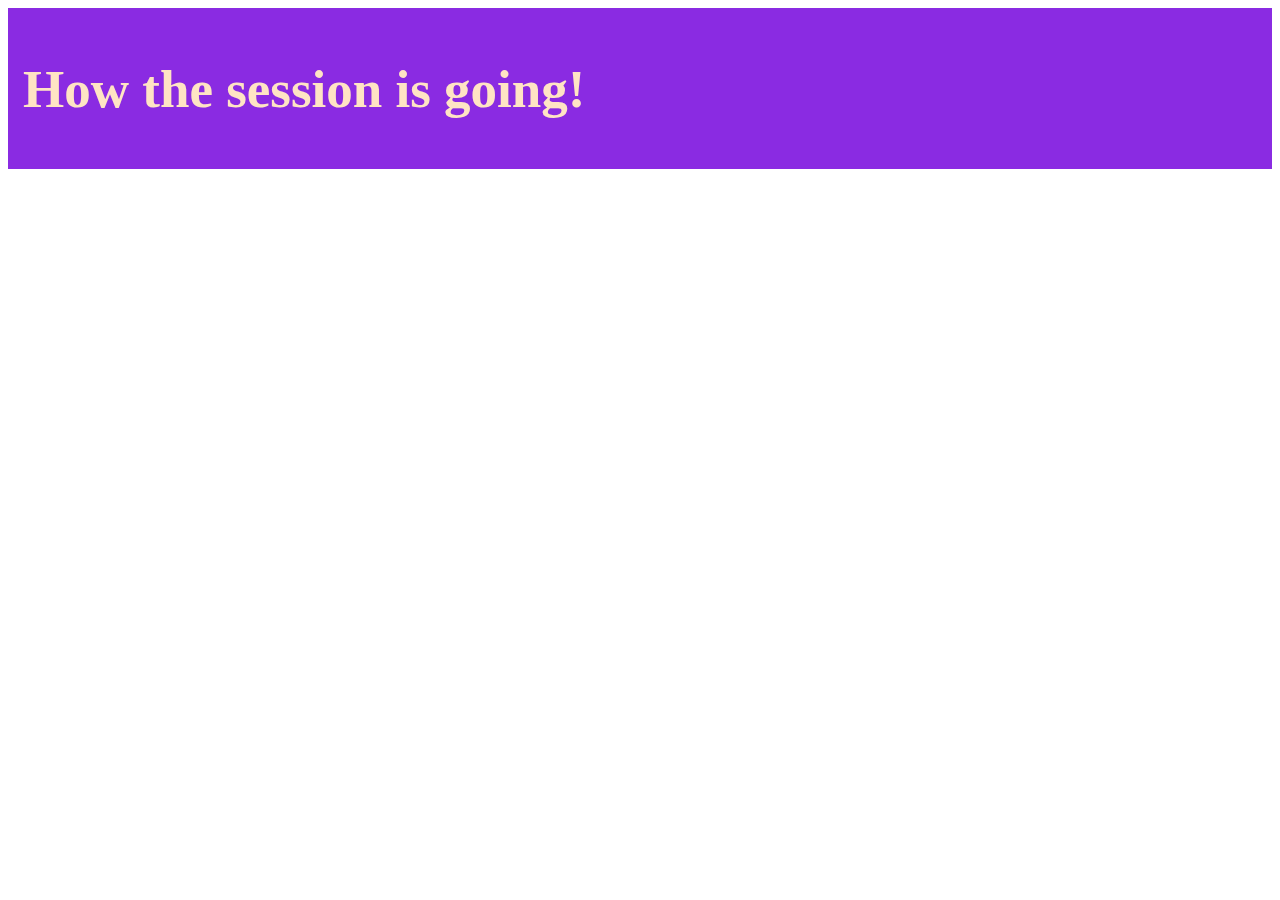
==== tutorial_HTML_and_CSS/css_inclusion/index.html @ 46b7f798 "updated tutorial files for HTML and CSS" ====
<!DOCTYPE html>
<html lang="en">
<head>
    <meta charset="UTF-8">
    <meta name="viewport" content="width=device-width, initial-scale=1.0">
    <title>Ways to include CSS</title>
    <!-- <link rel="stylesheet" href="style.css"> -->
</head>
<body>
    <div class="styleThis" style="padding: 15px; background-color: blueviolet;">
        <h1 class="heading" style="font-size: 53px; color: bisque;">
            How the session is going!
        </h1>
    </div>
</body>
</html>
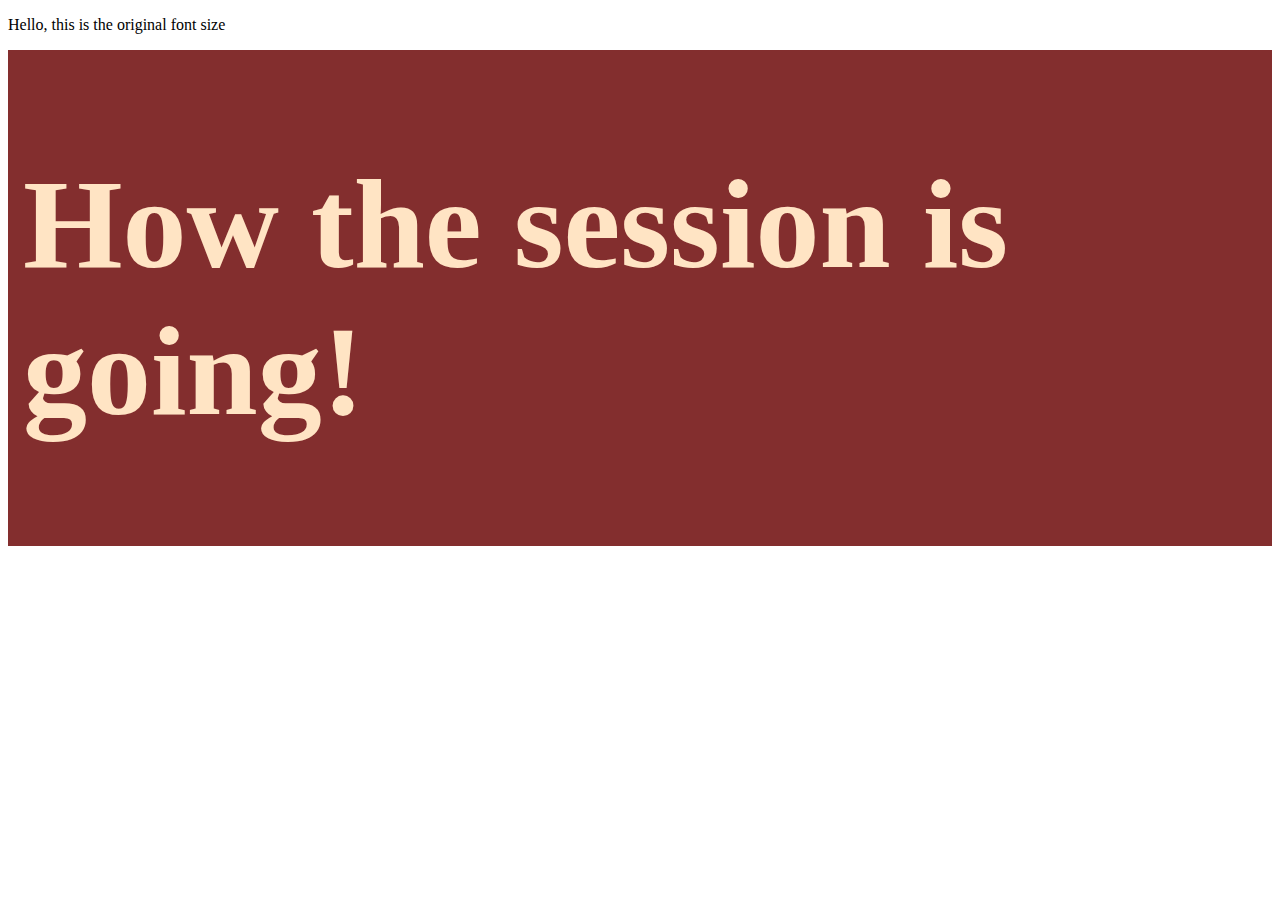
==== commit cb3d1a71: "updated the tutorials" ====
--- a/tutorial_HTML_and_CSS/css_inclusion/index.html
+++ b/tutorial_HTML_and_CSS/css_inclusion/index.html
@@ -4,11 +4,12 @@
     <meta charset="UTF-8">
     <meta name="viewport" content="width=device-width, initial-scale=1.0">
     <title>Ways to include CSS</title>
-    <!-- <link rel="stylesheet" href="style.css"> -->
+    <link rel="stylesheet" href="style.css">
 </head>
 <body>
-    <div class="styleThis" style="padding: 15px; background-color: blueviolet;">
-        <h1 class="heading" style="font-size: 53px; color: bisque;">
+    <p>Hello, this is the original font size</p>
+    <div class="styleThis" style = "font-size:10px">
+        <h1 class="heading">
             How the session is going!
         </h1>
     </div>
--- a/tutorial_HTML_and_CSS/css_inclusion/style.css
+++ b/tutorial_HTML_and_CSS/css_inclusion/style.css
@@ -0,0 +1,8 @@
+.styleThis{
+    padding: 15px;
+    background-color: rgb(131, 46, 46);
+}
+.heading{
+    font-size: 10vw;
+     color: bisque;
+}